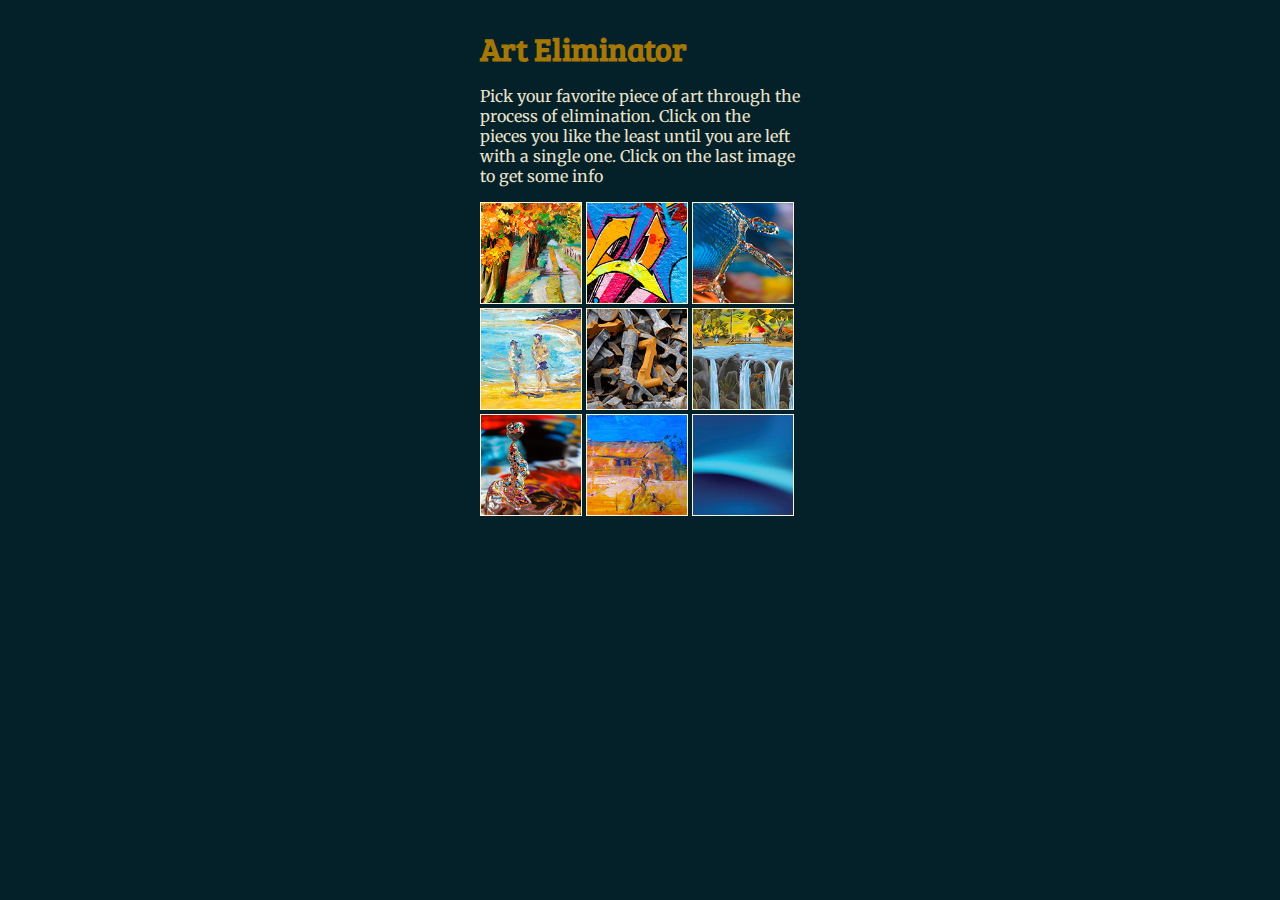
==== ch_02/index.html @ ebd90ee3 "Changning name of chapter 1 folder, Adding starter files for chapter 2" ====
<!doctype html>
<html lang="en">
<head>
  <meta charset="UTF-8">
  <title>JavaScript Events</title>
  <link href='http://fonts.googleapis.com/css?family=Bree+Serif|Merriweather' rel='stylesheet' type='text/css'>
  <link rel="stylesheet" href="style.css">
</head>
<body>
  <div id="art">
  <h2>Art Eliminator</h2>
  <p>Pick your favorite piece of art through the process of elimination. Click on the pieces you like the least until you are left with a single one. Click on the last image to get some info</p>
    <ul class="grid">
      <li><img src="images/Hassum_Harrod_03_tn.jpg" alt="Hassum Harod's Summer Trees"></li>
      <li><img src="images/LaVonne_LaRue_02_tn.jpg" alt="LaVonne LaRue's Mighty Duck"></li>
      <li><img src="images/Lorenzo_Garcia_01_tn.jpg" alt="Lorenzo Garcia's The Dancer"></li>
      <li><img src="images/Jennifer_Jerome_01_tn.jpg" alt="Jennifer Jerome's A day of Rest'"></li>
      <li><img src="images/Constance_Smith_03_tn.jpg" alt="Constance Smith's Letterforms"></li>
      <li><img src="images/LaVonne_LaRue_04_tn.jpg" alt="LaVonne LaRue's Flow"></li>
      <li><img src="images/Lorenzo_Garcia_03_tn.jpg" alt="Lorenzo Garcia's Mother"></li>
      <li><img src="images/Jennifer_Jerome_02_tn.jpg" alt="Jennifer Jerome's Farm Life"></li>
      <li><img src="images/Hillary_Goldwynn_03_tn.jpg" alt="Hillary Goldwynn's Blue Sky"></li>
    </ul>
    </div>
  <script src="script.js"></script>
</body>
</html>
---- ch_02/style.css ----
body {
  background: #042029;
  font-family: 'Merriweather';
  color: #EAE3CB;
}

#art {
  width: 320px;
  margin: 0 auto;

}

#art h2 {
  font-family: 'Bree Serif';
  font-size: 2em;
  color: #A57706;
  margin-bottom: 0;
}

ul {
  margin: 0 auto;
  padding: 0;
}

ul li {
  list-style: none;
  display: inline-block;
  cursor: pointer;
}

ul li img {
  width: 100px;
  border: 1px solid #FCF4DC;
}
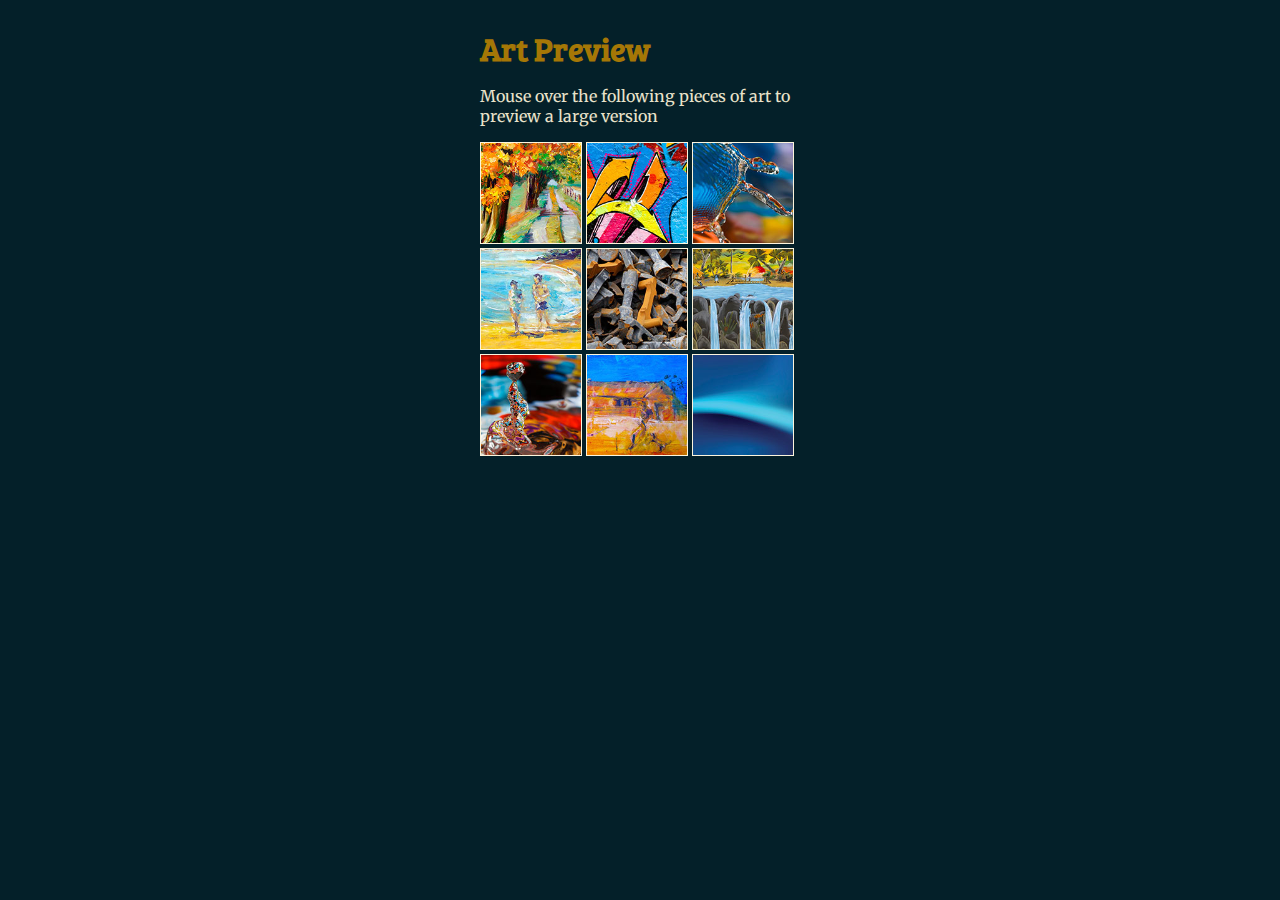
==== commit 533a64b1: "Updating to new html and css from example ch2_03" ====
--- a/ch_02/index.html
+++ b/ch_02/index.html
@@ -8,16 +8,16 @@
 </head>
 <body>
   <div id="art">
-  <h2>Art Eliminator</h2>
-  <p>Pick your favorite piece of art through the process of elimination. Click on the pieces you like the least until you are left with a single one. Click on the last image to get some info</p>
+  <h2>Art Preview</h2>
+  <p>Mouse over the following pieces of art to preview a large version</p>
     <ul class="grid">
       <li><img src="images/Hassum_Harrod_03_tn.jpg" alt="Hassum Harod's Summer Trees"></li>
-      <li><img src="images/LaVonne_LaRue_02_tn.jpg" alt="LaVonne LaRue's Mighty Duck"></li>
+      <li><img src="images/LaVonne_LaRue_02_tn.jpg" alt="LaVonne_LaRue's Mighty Duck"></li>
       <li><img src="images/Lorenzo_Garcia_01_tn.jpg" alt="Lorenzo Garcia's The Dancer"></li>
       <li><img src="images/Jennifer_Jerome_01_tn.jpg" alt="Jennifer Jerome's A day of Rest'"></li>
       <li><img src="images/Constance_Smith_03_tn.jpg" alt="Constance Smith's Letterforms"></li>
       <li><img src="images/LaVonne_LaRue_04_tn.jpg" alt="LaVonne LaRue's Flow"></li>
-      <li><img src="images/Lorenzo_Garcia_03_tn.jpg" alt="Lorenzo Garcia's Mother"></li>
+      <li><img src="images/Lorenzo_Garcia_03_tn.jpg" alt="Lorenzo Garcia's Mother'"></li>
       <li><img src="images/Jennifer_Jerome_02_tn.jpg" alt="Jennifer Jerome's Farm Life"></li>
       <li><img src="images/Hillary_Goldwynn_03_tn.jpg" alt="Hillary Goldwynn's Blue Sky"></li>
     </ul>
--- a/ch_02/style.css
+++ b/ch_02/style.css
@@ -25,10 +25,26 @@
 ul li {
   list-style: none;
   display: inline-block;
-  cursor: pointer;
+  position: relative;
 }
 
 ul li img {
   width: 100px;
   border: 1px solid #FCF4DC;
+}
+
+ul li div.preview {
+  position: absolute;
+  top: -100px;
+  left: 110px;
+  z-index: 100;
+}
+
+ul li div.preview img {
+  max-width: 400px;
+  display: block;
+  border: 1px solid #FCF4DC;
+  -webkit-box-shadow: 5px 5px 12px black;
+  -moz-box-shadow: 5px 5px 12px black;
+  box-shadow: 5px 5px 12px black;
 }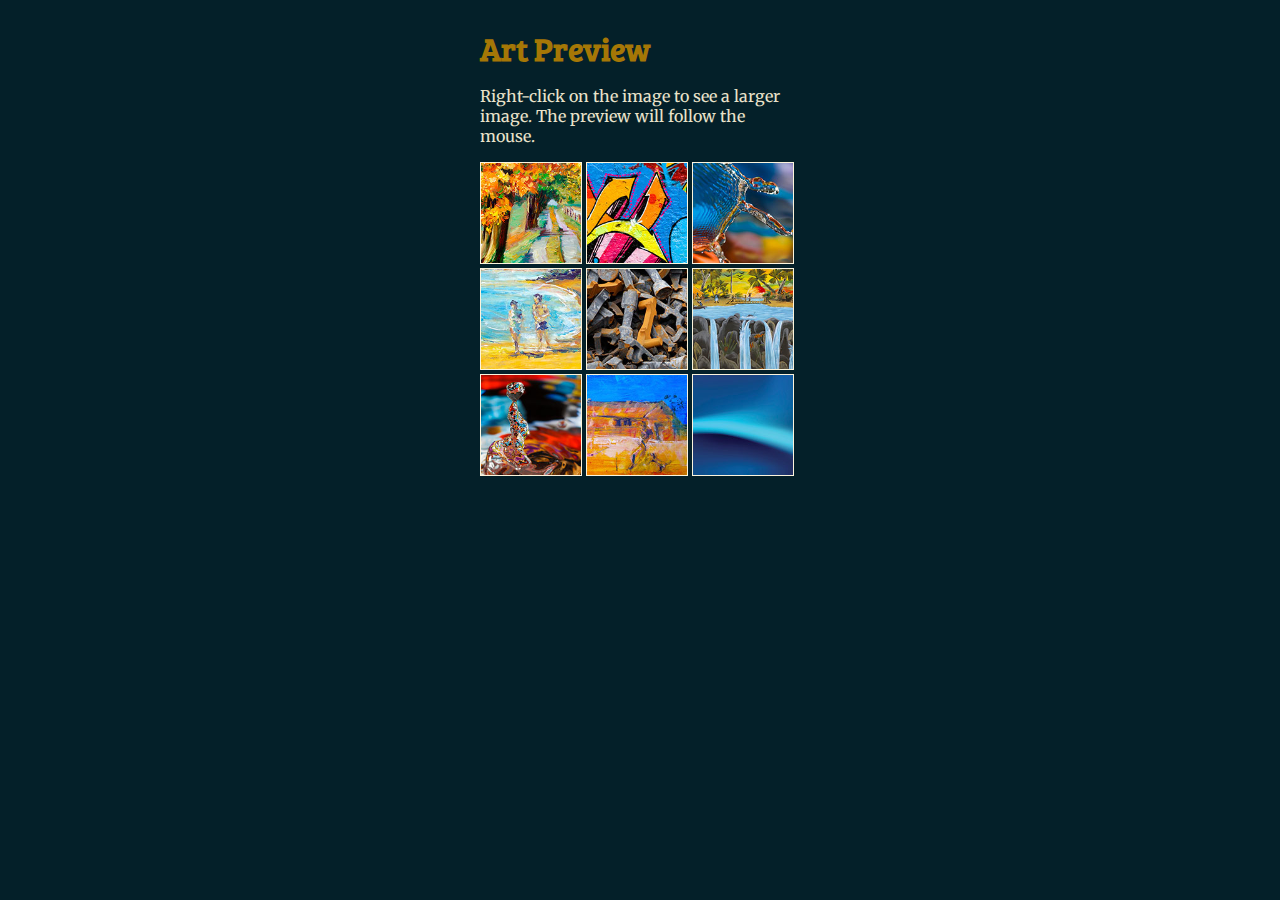
==== commit 5c9b36df: "Chapter 2, video 5: Switched mouseover event for contextmenu event" ====
--- a/ch_02/index.html
+++ b/ch_02/index.html
@@ -9,7 +9,7 @@
 <body>
   <div id="art">
   <h2>Art Preview</h2>
-  <p>Mouse over the following pieces of art to preview a large version</p>
+  <p>Right-click on the image to see a larger image. The preview will follow the mouse.</p>
     <ul class="grid">
       <li><img src="images/Hassum_Harrod_03_tn.jpg" alt="Hassum Harod's Summer Trees"></li>
       <li><img src="images/LaVonne_LaRue_02_tn.jpg" alt="LaVonne_LaRue's Mighty Duck"></li>
--- a/ch_02/style.css
+++ b/ch_02/style.css
@@ -28,9 +28,10 @@
   position: relative;
 }
 
-ul li img {
+ul li>img {
   width: 100px;
   border: 1px solid #FCF4DC;
+  cursor: url(images/magnifying_glass.png), auto;
 }
 
 ul li div.preview {
